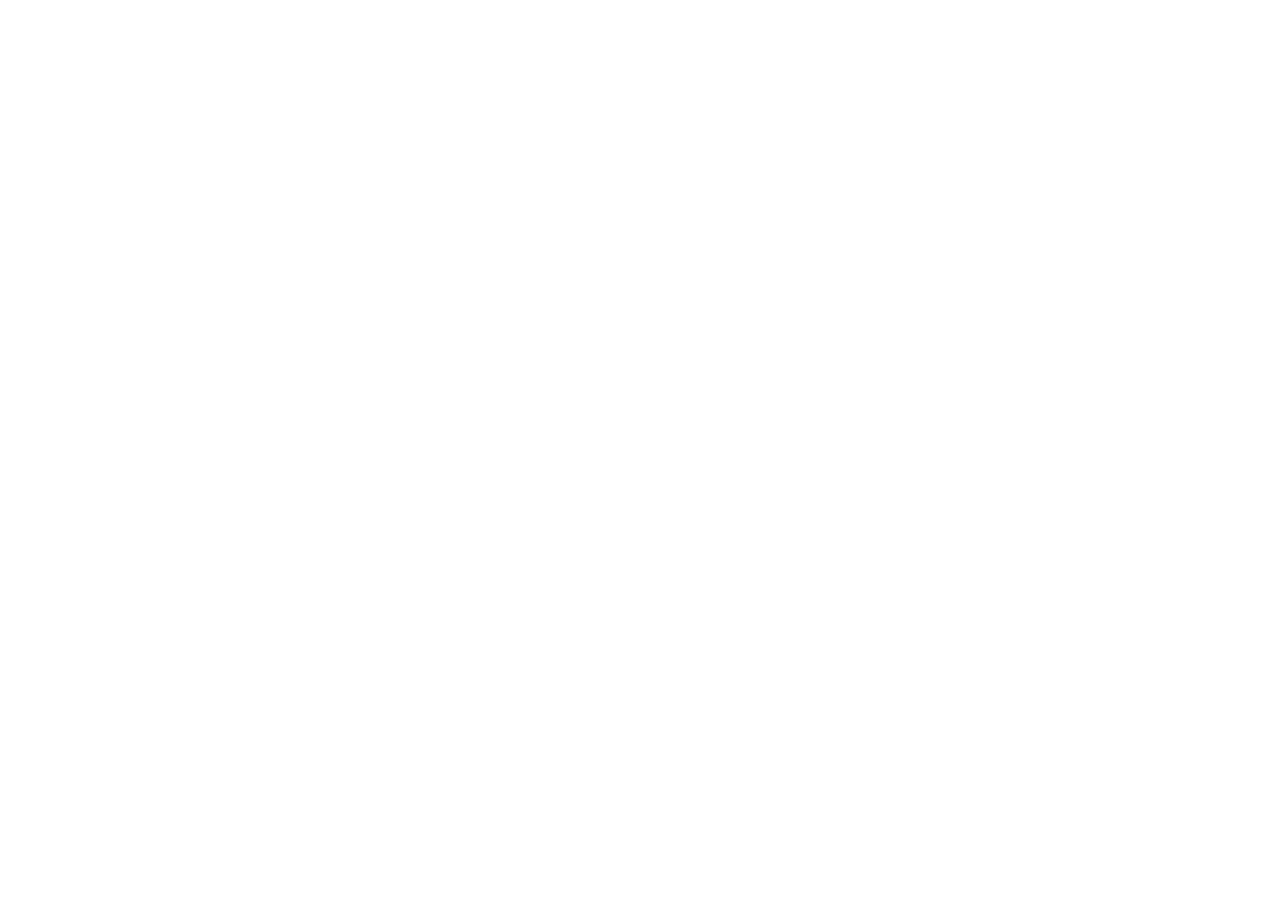
==== index.html @ 6da05fe4 ""First commit"" ====
<!doctype html>
<html lang="en">
  <head>
    <meta charset="utf-8">
    <meta name="viewport" content="width=device-width, initial-scale=1">
    <title>Anime</title>
    <!-- Styles -->
    <link href="https://cdn.jsdelivr.net/npm/bootstrap@5.2.0/dist/css/bootstrap.min.css" rel="stylesheet" integrity="sha384-gH2yIJqKdNHPEq0n4Mqa/HGKIhSkIHeL5AyhkYV8i59U5AR6csBvApHHNl/vI1Bx" crossorigin="anonymous">
    <link rel="stylesheet" href="./styles/styles.css">
  </head>
  <body>
    <!-- Header -->
    <header>

    </header>
    <!-- Main -->
    <main>

    </main>
    <!-- Footer -->
    <footer>
        
    </footer>

    <script src="https://cdn.jsdelivr.net/npm/bootstrap@5.2.0/dist/js/bootstrap.bundle.min.js" integrity="sha384-A3rJD856KowSb7dwlZdYEkO39Gagi7vIsF0jrRAoQmDKKtQBHUuLZ9AsSv4jD4Xa" crossorigin="anonymous"></script>
  </body>
</html>
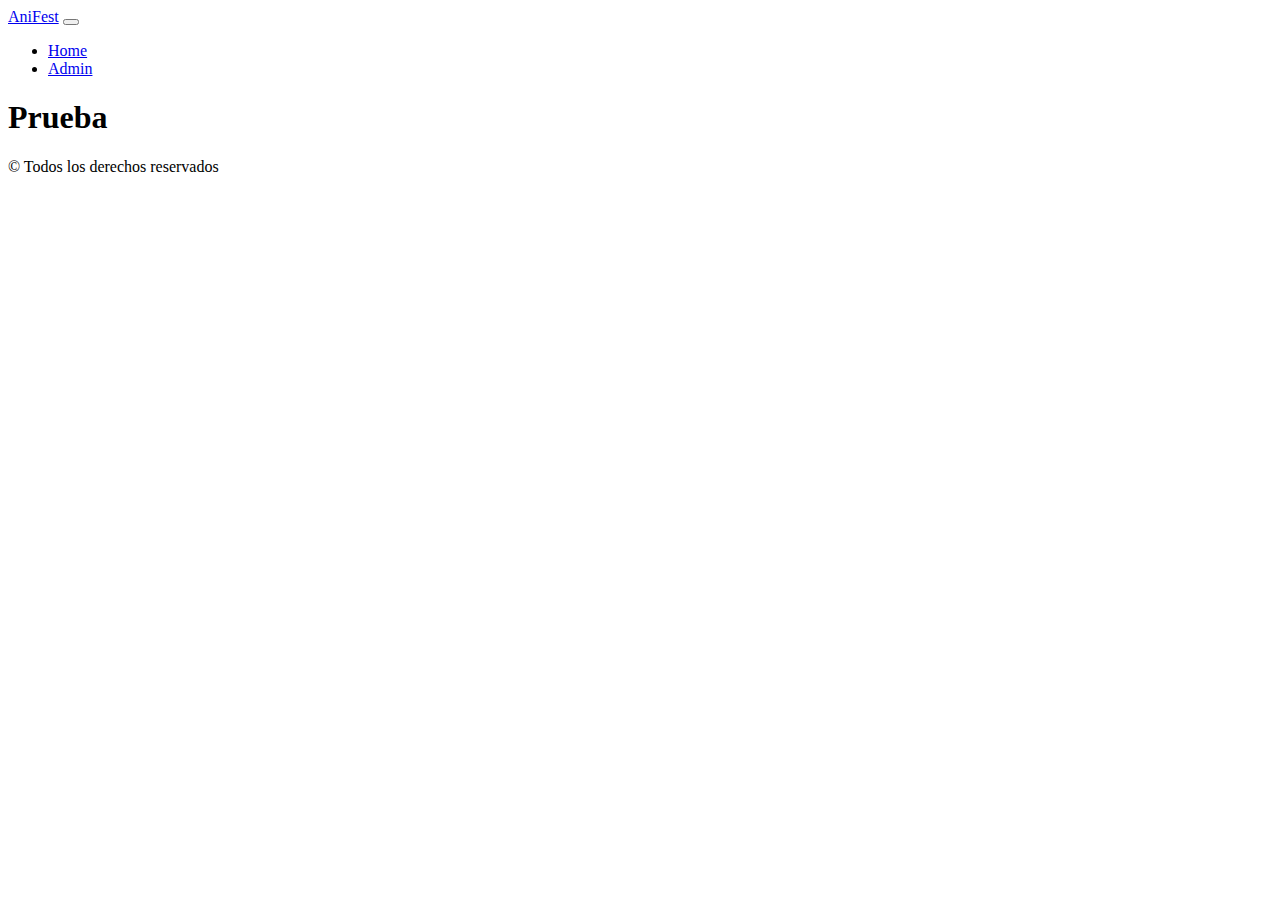
==== commit 2ab609d2: "Add header and footer in pages" ====
--- a/index.html
+++ b/index.html
@@ -11,15 +11,32 @@
   <body>
     <!-- Header -->
     <header>
-
+        <nav class="navbar navbar-expand-lg bg-dark navbar-dark">
+            <div class="container-fluid">
+              <a class="navbar-brand" href="index.html">AniFest</a>
+              <button class="navbar-toggler" type="button" data-bs-toggle="collapse" data-bs-target="#navbarSupportedContent" aria-controls="navbarSupportedContent" aria-expanded="false" aria-label="Toggle navigation">
+                <span class="navbar-toggler-icon"></span>
+              </button>
+              <div class="collapse navbar-collapse" id="navbarSupportedContent">
+                <ul class="navbar-nav ms-auto mb-2 mb-lg-0">
+                  <li class="nav-item">
+                    <a class="nav-link active" aria-current="page" href="index.html">Home</a>
+                  </li>
+                  <li class="nav-item">
+                    <a class="nav-link" href="/pages/admin.html">Admin</a>
+                  </li>
+                </ul>
+              </div>
+            </div>
+          </nav>
     </header>
     <!-- Main -->
     <main>
-
+        <h1>Prueba</h1>
     </main>
     <!-- Footer -->
-    <footer>
-        
+    <footer class="bg-dark text-light py-4 text-center">
+        <p>&copy Todos los derechos reservados</p>
     </footer>
 
     <script src="https://cdn.jsdelivr.net/npm/bootstrap@5.2.0/dist/js/bootstrap.bundle.min.js" integrity="sha384-A3rJD856KowSb7dwlZdYEkO39Gagi7vIsF0jrRAoQmDKKtQBHUuLZ9AsSv4jD4Xa" crossorigin="anonymous"></script>
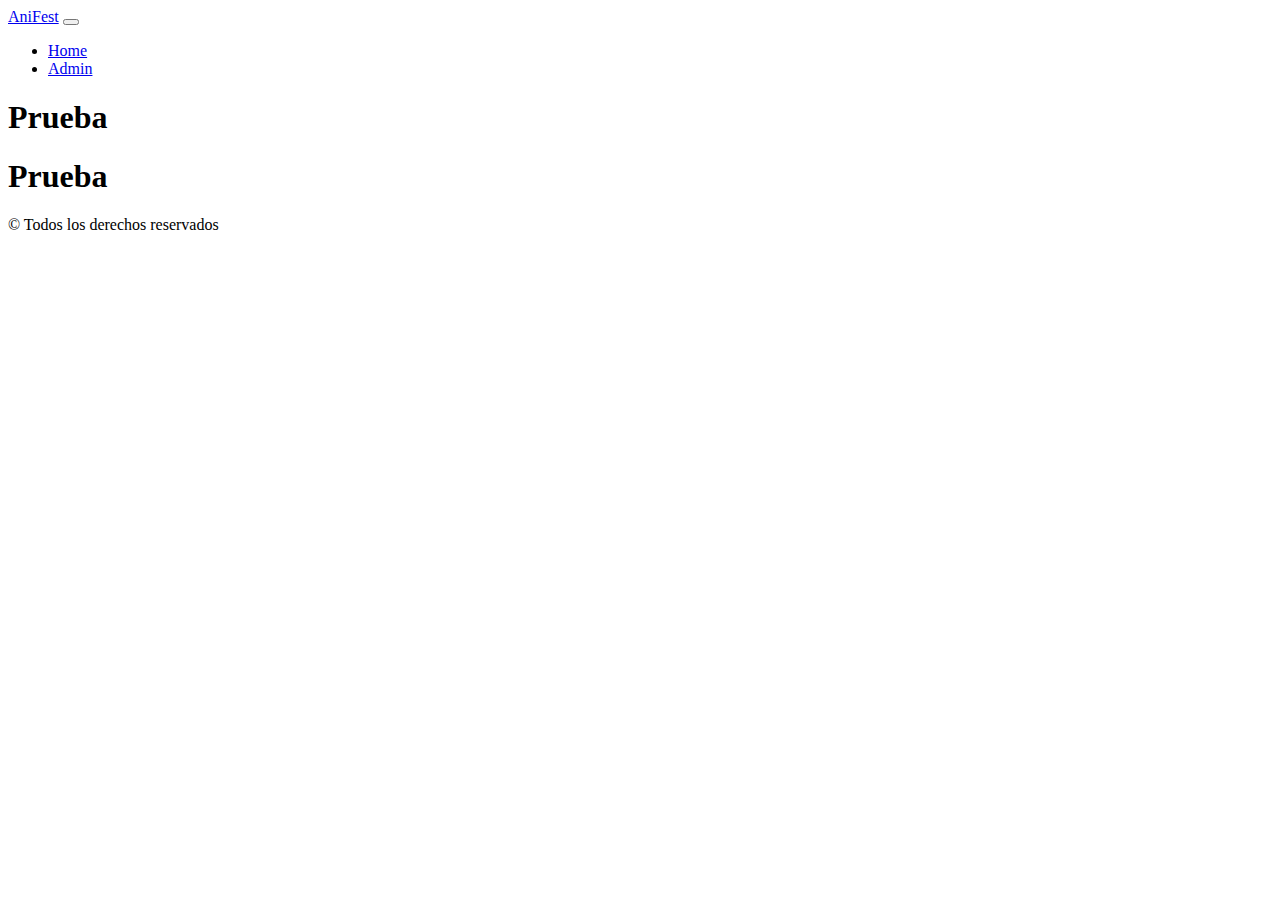
==== commit 9628fd2f: "Add" ====
--- a/index.html
+++ b/index.html
@@ -6,7 +6,7 @@
     <title>Anime</title>
     <!-- Styles -->
     <link href="https://cdn.jsdelivr.net/npm/bootstrap@5.2.0/dist/css/bootstrap.min.css" rel="stylesheet" integrity="sha384-gH2yIJqKdNHPEq0n4Mqa/HGKIhSkIHeL5AyhkYV8i59U5AR6csBvApHHNl/vI1Bx" crossorigin="anonymous">
-    <link rel="stylesheet" href="./styles/styles.css">
+    <link rel="stylesheet" href="./css/">
   </head>
   <body>
     <!-- Header -->
@@ -33,6 +33,7 @@
     <!-- Main -->
     <main>
         <h1>Prueba</h1>
+        <h1>Prueba</h1>
     </main>
     <!-- Footer -->
     <footer class="bg-dark text-light py-4 text-center">
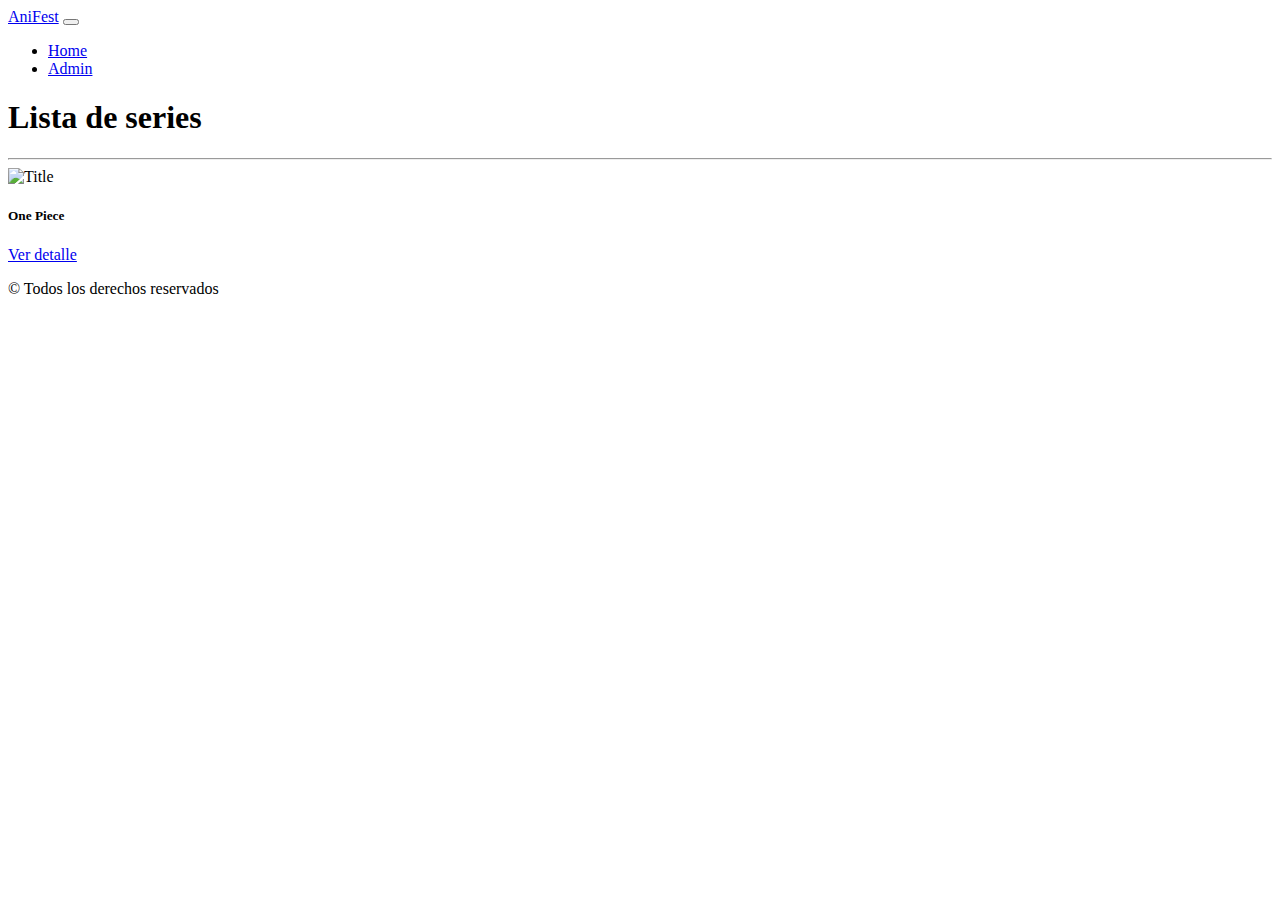
==== commit a53ca722: "Maqueta de la página principal" ====
--- a/index.html
+++ b/index.html
@@ -6,7 +6,7 @@
     <title>Anime</title>
     <!-- Styles -->
     <link href="https://cdn.jsdelivr.net/npm/bootstrap@5.2.0/dist/css/bootstrap.min.css" rel="stylesheet" integrity="sha384-gH2yIJqKdNHPEq0n4Mqa/HGKIhSkIHeL5AyhkYV8i59U5AR6csBvApHHNl/vI1Bx" crossorigin="anonymous">
-    <link rel="stylesheet" href="./css/">
+    <link rel="stylesheet" href="./css/styles.css">
   </head>
   <body>
     <!-- Header -->
@@ -31,9 +31,22 @@
           </nav>
     </header>
     <!-- Main -->
-    <main>
-        <h1>Prueba</h1>
-        <h1>Prueba</h1>
+    <main class="container my-3">
+        <h1 class="display-4 text-center m-3">Lista de series</h1>
+        <hr>
+        <section class="row">
+          <div class="row row-cols-1 row-cols-md-3 g-4">
+            <div class="col">
+              <div class="card h-100">
+                <img src="https://i.blogs.es/7e1268/one-piece/1366_2000.jpeg" class="card-img-top" alt="Title">
+                <div class="card-body">
+                  <h5 class="card-title">One Piece</h5>
+                  <a href="#" class="btn btn-primary">Ver detalle</a>
+                </div>
+                </div>
+            </div>
+          </div>
+        </section>
     </main>
     <!-- Footer -->
     <footer class="bg-dark text-light py-4 text-center">
--- a/css/styles.css
+++ b/css/styles.css
@@ -0,0 +1,13 @@
+p.content-form__text {
+    white-space: nowrap;
+    width: 12em;
+    overflow: hidden;
+    text-overflow: ellipsis;
+}
+
+p.content-form__text-description {
+    white-space: nowrap;
+    width: 18em;
+    overflow: hidden;
+    text-overflow: ellipsis;
+}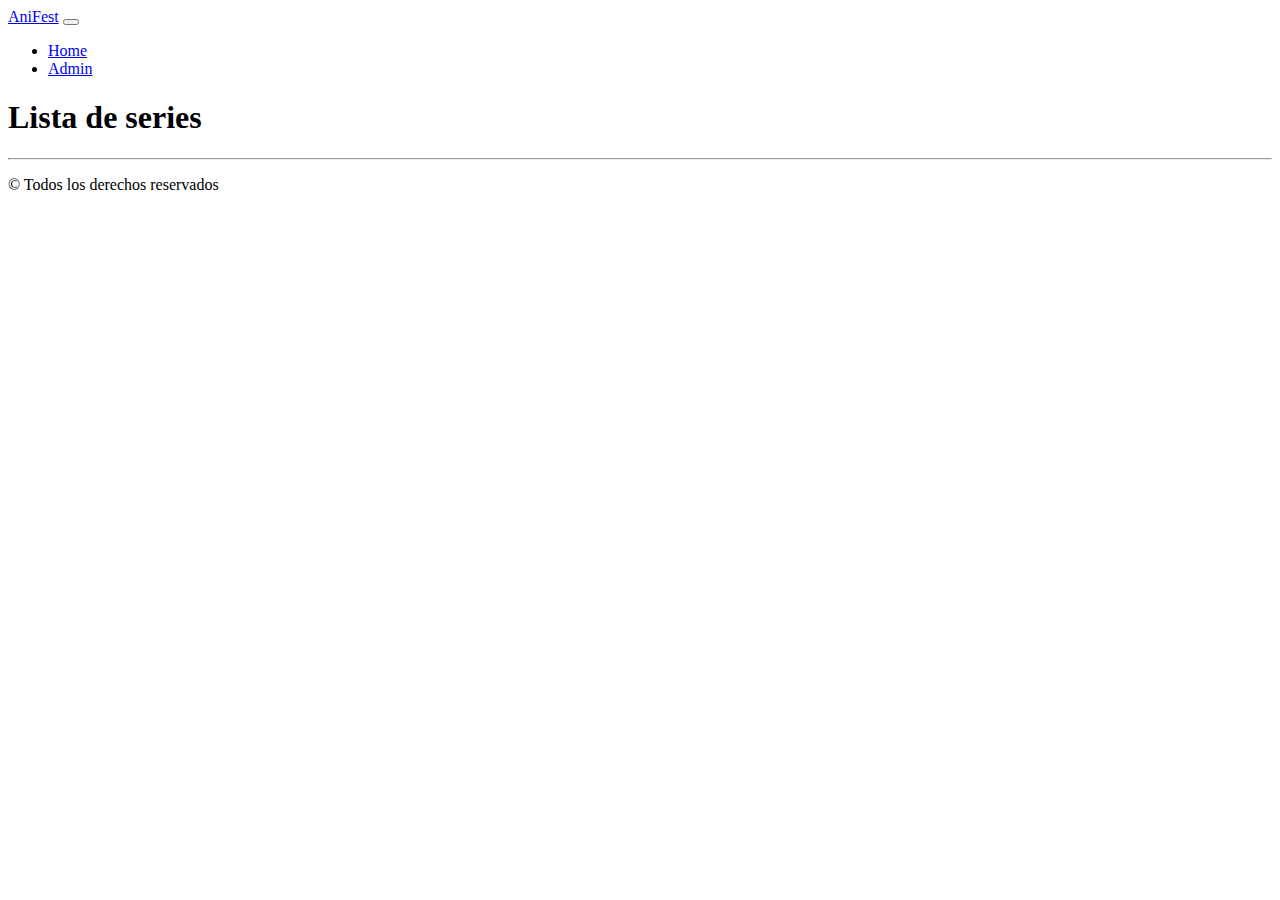
==== commit 63922c9a: "Se muestran las series del locla storage en la página principal" ====
--- a/index.html
+++ b/index.html
@@ -34,18 +34,8 @@
     <main class="container my-3">
         <h1 class="display-4 text-center m-3">Lista de series</h1>
         <hr>
-        <section class="row">
-          <div class="row row-cols-1 row-cols-md-3 g-4">
-            <div class="col">
-              <div class="card h-100">
-                <img src="https://i.blogs.es/7e1268/one-piece/1366_2000.jpeg" class="card-img-top" alt="Title">
-                <div class="card-body">
-                  <h5 class="card-title">One Piece</h5>
-                  <a href="#" class="btn btn-primary">Ver detalle</a>
-                </div>
-                </div>
-            </div>
-          </div>
+        <section class="row" id="grid-series">
+          
         </section>
     </main>
     <!-- Footer -->
@@ -54,5 +44,6 @@
     </footer>
 
     <script src="https://cdn.jsdelivr.net/npm/bootstrap@5.2.0/dist/js/bootstrap.bundle.min.js" integrity="sha384-A3rJD856KowSb7dwlZdYEkO39Gagi7vIsF0jrRAoQmDKKtQBHUuLZ9AsSv4jD4Xa" crossorigin="anonymous"></script>
+    <script src="./js/app.js"></script>
   </body>
 </html>--- a/css/styles.css
+++ b/css/styles.css
@@ -10,4 +10,10 @@
     width: 18em;
     overflow: hidden;
     text-overflow: ellipsis;
+}
+
+.img-top__card-container{
+    width: 100%;
+    height: 40vh;
+    object-fit: cover;
 }